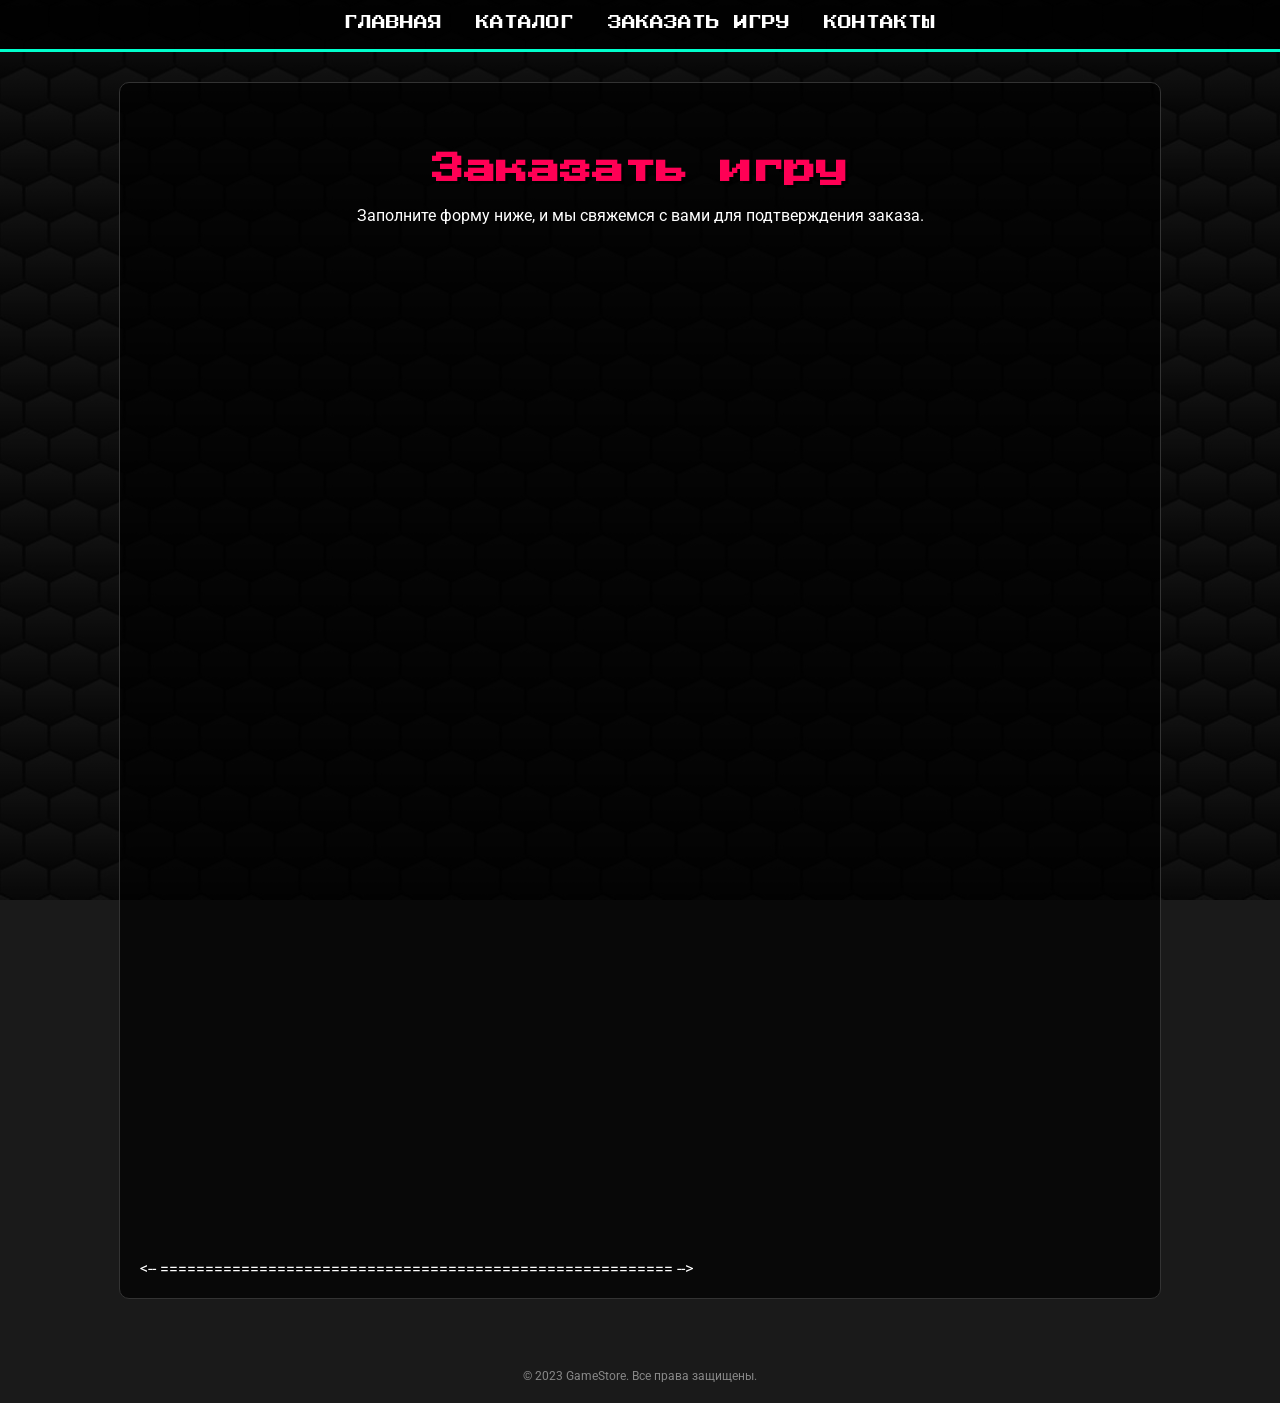
==== order.html @ 2e326ff0 "Add files via upload" ====
<!DOCTYPE html>
<html lang="ru">
<head>
    <meta charset="UTF-8">
    <meta name="viewport" content="width=device-width, initial-scale=1.0">
    <title>GameStore - Заказать игру</title>
    <link rel="stylesheet" href="style.css">
</head>
<body class="other-page">
    <nav>
        <a href="index.html">Главная</a>
        <a href="catalog.html">Каталог</a>
        <a href="order.html">Заказать игру</a>
        <a href="contacts.html">Контакты</a>
    </nav>

    <div class="container">
        <h1>Заказать игру</h1>
        <p style="text-align: center; font-size: 16px; margin-bottom: 30px;">
            Заполните форму ниже, и мы свяжемся с вами для подтверждения заказа.
        </p>

       
        <div class="google-form-wrapper">
            <iframe 
                src="https://docs.google.com/forms/d/e/1FAIpQLSfVURy6CpA1RMCOWGke46ILrhAB9tON4j-TN49fWc9u5ZpyXA/viewform?embedded=true" 
                width="100%" 
                height="1000" 
                frameborder="0" 
                marginheight="0" 
                marginwidth="0">
                Загрузка…
            </iframe>
        </div>
        <-- ========================================================= -->

    </div>

    <footer>
        &copy; 2023 GameStore. Все права защищены.
    </footer>
</body>
</html>
---- style.css ----
/* Подключаем игровые шрифты */
@import url('https://fonts.googleapis.com/css2?family=Press+Start+2P&family=Roboto:wght@300;400;700&display=swap');

body {
    margin: 0;
    padding: 0;
    font-family: 'Roboto', sans-serif;
    color: #fff;
    background-color: #1a1a1a;
    background-size: cover;
    background-attachment: fixed;
    background-position: center;
}

/* Стили для Главной страницы (index.html) */
body.home-page {
    background-image: linear-gradient(rgba(0, 0, 0, 0.6), rgba(0, 0, 0, 0.6)), url('images/f1.jpg');
}

/* Стили для остальных страниц */
body.other-page {
    background-image: linear-gradient(rgba(0, 0, 0, 0.8), rgba(0, 0, 0, 0.8)), url('images/f2.jpg');
}

/* Навигация */
nav {
    background-color: rgba(0, 0, 0, 0.9);
    padding: 15px 0;
    text-align: center;
    border-bottom: 3px solid #00ffcc;
}

nav a {
    color: #fff;
    text-decoration: none;
    margin: 0 15px;
    font-size: 14px;
    text-transform: uppercase;
    transition: 0.3s;
    font-family: 'Press Start 2P', cursive;
}

nav a:hover {
    color: #00ffcc;
    text-shadow: 0 0 10px #00ffcc;
}
/* === ГЛАВНАЯ КАРТИНКА НА ГЛАВНОЙ СТРАНИЦЕ === */
.hero-image {
    margin-top: 40px;
    text-align: center;
}

.main-image {
    display: block;             /* убрать лишний отступ снизу */
    max-width: 100%;            /* не выходит за пределы контейнера */
    width: 100%;                /* растягивается на всю доступную ширину */
    height: auto;               /* высота по пропорциям */
    max-height: 500px;          /* НЕ выше 500px (чтобы не было гигантской) */
    object-fit: cover;          /* заполнить рамку, обрезая по краям */
    object-position: center;    /* обрезать ровно по центру */
    border-radius: 10px;        /* скруглённые углы */
    border: 2px solid #00ffcc;  /* неоновая рамка в стиле сайта */
    box-shadow: 0 0 30px rgba(0, 255, 204, 0.5);  /* свечение вокруг */
    margin: 0 auto;             /* центрировать */
}
/* Заголовки */
h1, h2 {
    font-family: 'Press Start 2P', cursive;
    text-align: center;
    margin-top: 50px;
    text-shadow: 3px 3px 0px #000;
}

h1 {
    font-size: 32px;
    color: #ff0055;
}

/* Контейнер контента */
.container {
    max-width: 1000px; /* Увеличил ширину для каталога */
    margin: 0 auto;
    padding: 20px;
    background: rgba(0, 0, 0, 0.7);
    border-radius: 10px;
    margin-top: 30px;
    border: 1px solid #333;
}

/* Стили для контактов */
.contact-info { text-align: center; margin-bottom: 30px; }
.social-links a {
    display: inline-block; margin: 10px; padding: 10px 20px;
    background-color: #333; color: #00ffcc; text-decoration: none;
    border-radius: 5px; border: 1px solid #00ffcc;
    font-family: 'Press Start 2P', cursive; font-size: 10px;
}
.social-links a:hover { background-color: #00ffcc; color: #000; }

/* Карта */
.map-container {
    position: relative; overflow: hidden; padding-top: 56.25%;
    margin-top: 20px; border: 2px solid #00ffcc;
}
.map-container iframe {
    position: absolute; top: 0; left: 0; width: 100%; height: 100%; border: 0;
}

/* Форма заказа */
.order-form {
    display: flex; flex-direction: column; gap: 15px;
    max-width: 500px; margin: 0 auto;
}
.order-form label {
    font-family: 'Press Start 2P', cursive; font-size: 10px; color: #00ffcc;
}
.order-form input, .order-form select, .order-form textarea {
    padding: 10px; border-radius: 5px; border: 1px solid #555;
    background-color: #222; color: #fff; font-family: 'Roboto', sans-serif;
}
.order-form button {
    padding: 15px; background-color: #ff0055; color: white;
    border: none; cursor: pointer; font-family: 'Press Start 2P', cursive;
    font-size: 12px; transition: 0.3s;
}
.order-form button:hover { background-color: #cc0044; transform: scale(1.02); }

/* === НОВЫЕ СТИЛИ ДЛЯ КАТАЛОГА ИГР === */
.games-grid {
    display: grid;
    grid-template-columns: repeat(auto-fit, minmax(300px, 1fr));
    gap: 30px;
    margin-top: 40px;
    padding: 0 20px;
}

.game-card {
    background-color: #222;
    border: 2px solid #444;
    border-radius: 10px;
    overflow: hidden;
    transition: transform 0.3s, box-shadow 0.3s, border-color 0.3s;
    text-align: center;
    display: flex;
    flex-direction: column;
}

.game-card:hover {
    transform: translateY(-10px);
    box-shadow: 0 0 20px rgba(0, 255, 204, 0.5);
    border-color: #00ffcc;
}

.game-card img {
    width: 100%;
    height: 390px; /* Фиксированная высота для обложек */
    object-fit: cover; /* Чтобы картинки не искажались */
    border-bottom: 2px solid #444;
}

.game-card .game-info {
    padding: 20px;
    flex-grow: 1;
    display: flex;
    flex-direction: column;
    justify-content: space-between;
}

.game-card h3 {
    font-family: 'Press Start 2P', cursive;
    font-size: 14px;
    color: #fff;
    margin: 0 0 15px 0;
    line-height: 1.5;
}

.game-card .price {
    font-family: 'Press Start 2P', cursive;
    font-size: 18px;
    color: #ff0055;
    margin-bottom: 15px;
    text-shadow: 1px 1px 0 #000;
}

.game-card .buy-btn {
    display: inline-block;
    padding: 12px 20px;
    background-color: #00ffcc;
    color: #000;
    text-decoration: none;
    font-family: 'Press Start 2P', cursive;
    font-size: 10px;
    border-radius: 5px;
    transition: 0.3s;
}

.game-card .buy-btn:hover {
    background-color: #ff0055;
    color: #fff;
}

footer {
    text-align: center; padding: 20px; margin-top: 50px;
    font-size: 12px; color: #888;
}
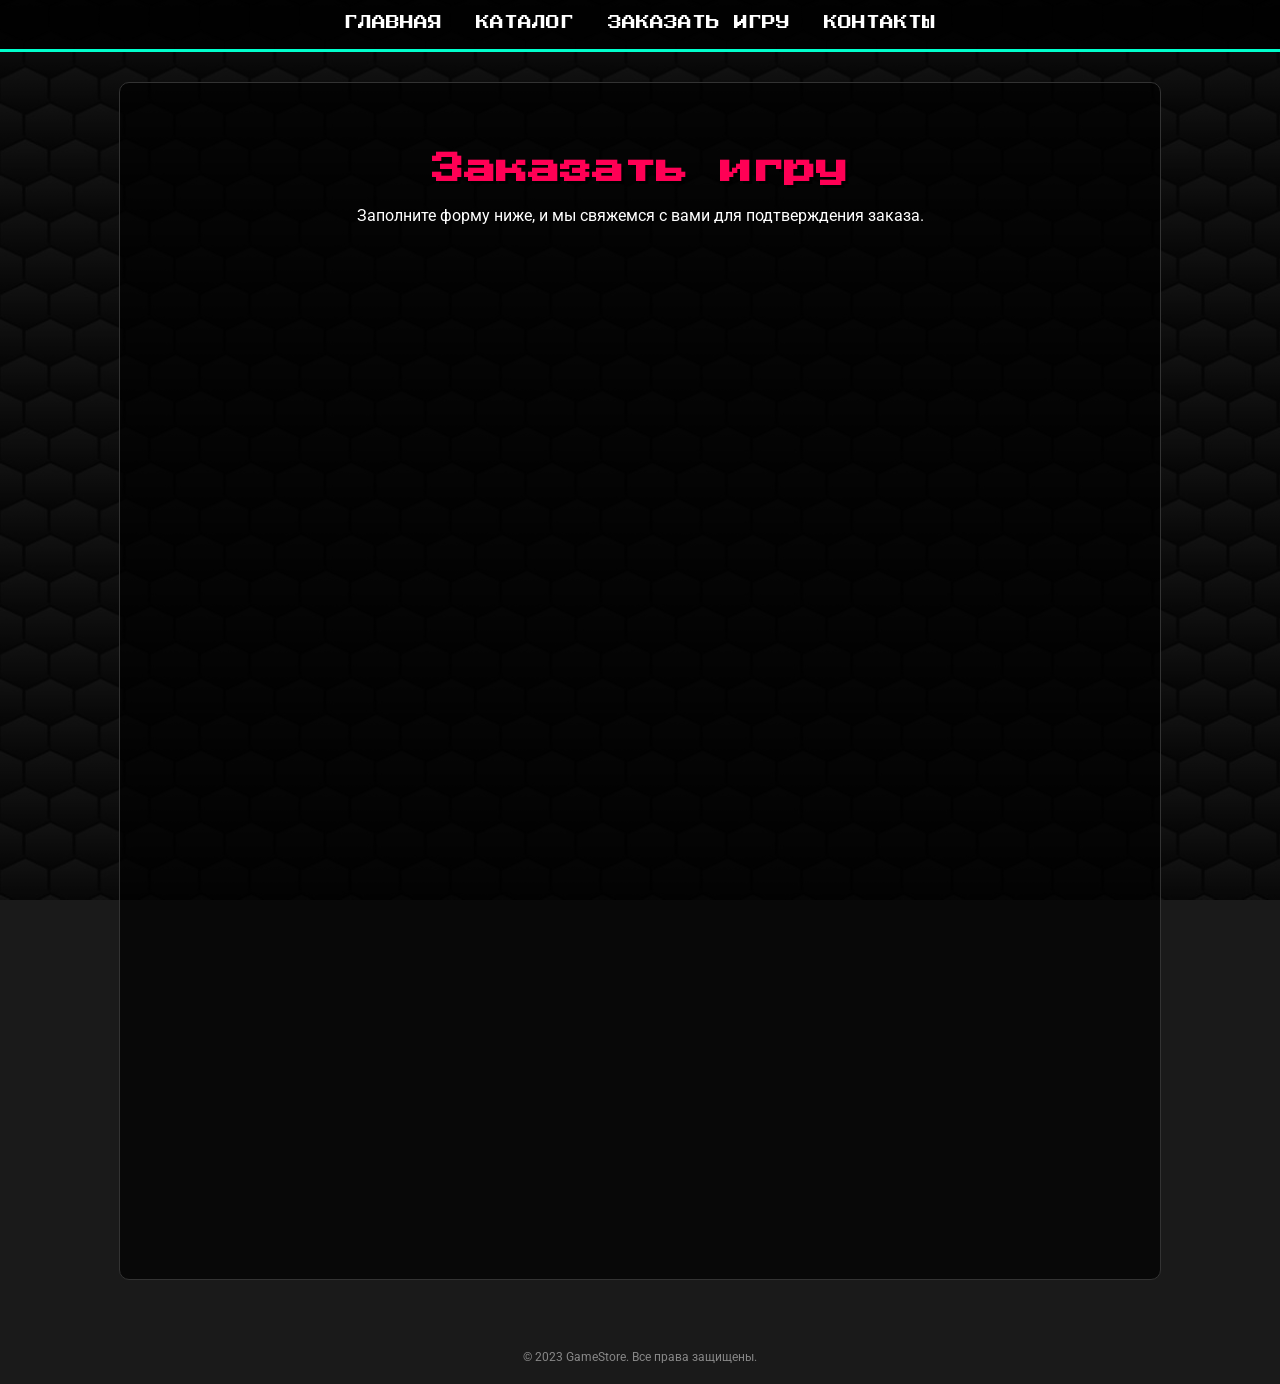
==== commit d38d2287: "Update order.html" ====
--- a/order.html
+++ b/order.html
@@ -32,7 +32,7 @@
                 Загрузка…
             </iframe>
         </div>
-        <-- ========================================================= -->
+        
 
     </div>
 
@@ -40,4 +40,4 @@
         &copy; 2023 GameStore. Все права защищены.
     </footer>
 </body>
-</html>+</html>
